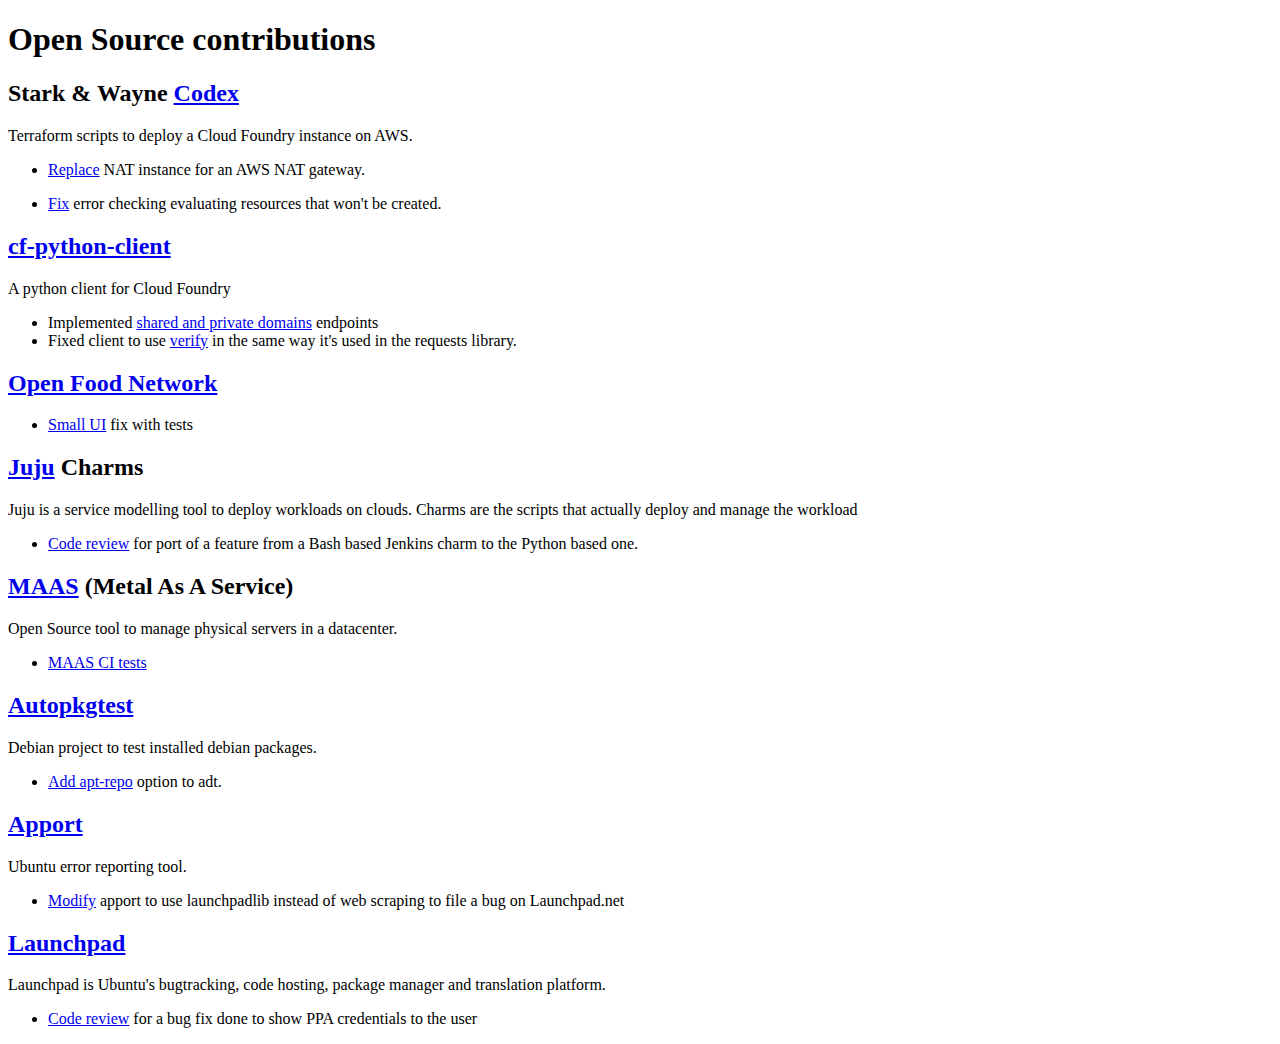
==== open-source/contributions.html @ 9a213010 "Add contribution to cf-python-client" ====
<!doctype html>
<html>
  <head>
    <meta charset="utf-8">
    <meta http-equiv="X-UA-Compatible" content="IE=edge">
    <meta name="viewport" content="width=device-width, initial-scale=1">
    <title>Diogo Matsubara Open Source Contributions</title>
    <link rel="stylesheet" href="css/styles.css">
  </head>
<body>
  <h1>Open Source contributions</h1>
  <div>
    <h2>Stark & Wayne <a href="https://github.com/starkandwayne/codex">Codex</a></h2>
    <p>Terraform scripts to deploy a Cloud Foundry instance on AWS.</p>
    <ul>
      <li><a href="https://github.com/starkandwayne/codex/pull/136">Replace</a> NAT instance for an AWS NAT gateway.</li>
    </ul>
    <ul>
      <li><a href="https://github.com/starkandwayne/codex/pull/135">Fix</a> error checking evaluating resources that won't be created.</li>
    </ul>
  </div>
  <div>
    <h2><a href="https://github.com/cloudfoundry-community/cf-python-client">cf-python-client</a></h2>
    <p>A python client for Cloud Foundry</p>
    <ul>
      <li>Implemented <a href="https://github.com/cloudfoundry-community/cf-python-client/pull/29/files">shared and private domains</a> endpoints</li>
      <li>Fixed client to use <a href="https://github.com/cloudfoundry-community/cf-python-client/pull/29/files">verify</a> in the same way it's used in the requests library.</li>
    </ul>
  </div>
  <div>
    <h2><a href="https://openfoodnetwork.org/">Open Food Network</a></h2>
    <ul>
      <li><a href="https://github.com/openfoodfoundation/openfoodnetwork/pull/1639">Small UI</a> fix with tests</li>
    </ul>
  </div>
  <div>
    <h2><a href="https://www.ubuntu.com/cloud/juju">Juju</a> Charms</h2>
    <p>Juju is a service modelling tool to deploy workloads on clouds.
    Charms are the scripts that actually deploy and manage the workload</p>
    <ul>
      <li><a href="https://code.launchpad.net/~matsubara/charms/trusty/jenkins/jenkins-bundle/+merge/270415">Code review</a> for port of a feature from a Bash based Jenkins charm to
        the Python based one.</li>
    </ul>
  </div>
  <div>
    <h2><a href="https://maas.io/">MAAS</a> (Metal As A Service)</h2>
    <p>Open Source tool to manage physical servers in a datacenter.</p>
    <ul>
      <li><a href="https://bazaar.launchpad.net/~maas-maintainers/maas/qa-lab-tests-1.5/view/244/maas-integration.py">MAAS CI tests</a>
      </li>
      <!-- XXX: dma broken links
      <li><a href="https://code.launchpad.net/~matsubara/maas/add-ipmi-assertion/+merge/138211">Code review</a> for a small patch to assert IPMI commands worked correctly.
      </li>
      <li><a href="https://code.launchpad.net/~matsubara/maas/enable-cluster-controller/+merge/146202">Enable</a> tests for another component of MAAS running on a separate network segment.  
      </li>
      -->
    </ul>
  </div>
  <div>
    <h2><a href="http://packaging.ubuntu.com/html/auto-pkg-test.html">Autopkgtest</a></h2>
    <p>Debian project to test installed debian packages.</p>
    <ul>
      <li><a href="https://code.launchpad.net/~matsubara/auto-package-testing/add-apt-repo/+merge/123132">Add apt-repo</a> option to adt.</li>
    </ul>
  </div>
  <div>
    <h2><a href="https://wiki.ubuntu.com/Apport">Apport</a></h2>
    <p>Ubuntu error reporting tool.</p>
    <ul>
      <li><a href="http://bazaar.launchpad.net/~apport-hackers/apport/trunk/revision/1788?start_revid=1788">Modify</a> apport to use launchpadlib instead of web scraping to file a bug on Launchpad.net</li>
    </ul>
  </div>
  <div>
    <h2><a href="https://launchpad.net/">Launchpad</a></h2>
    <p>Launchpad is Ubuntu's bugtracking, code hosting, package manager and
    translation platform.</p>
    <ul>
      <li><a href="https://code.launchpad.net/~matsubara/launchpad/404279-private-ppa-link/+merge/66335">Code review</a> for a bug fix done to show PPA credentials to the user
      </li>
    </ul>
  </div>
</body>
</html>
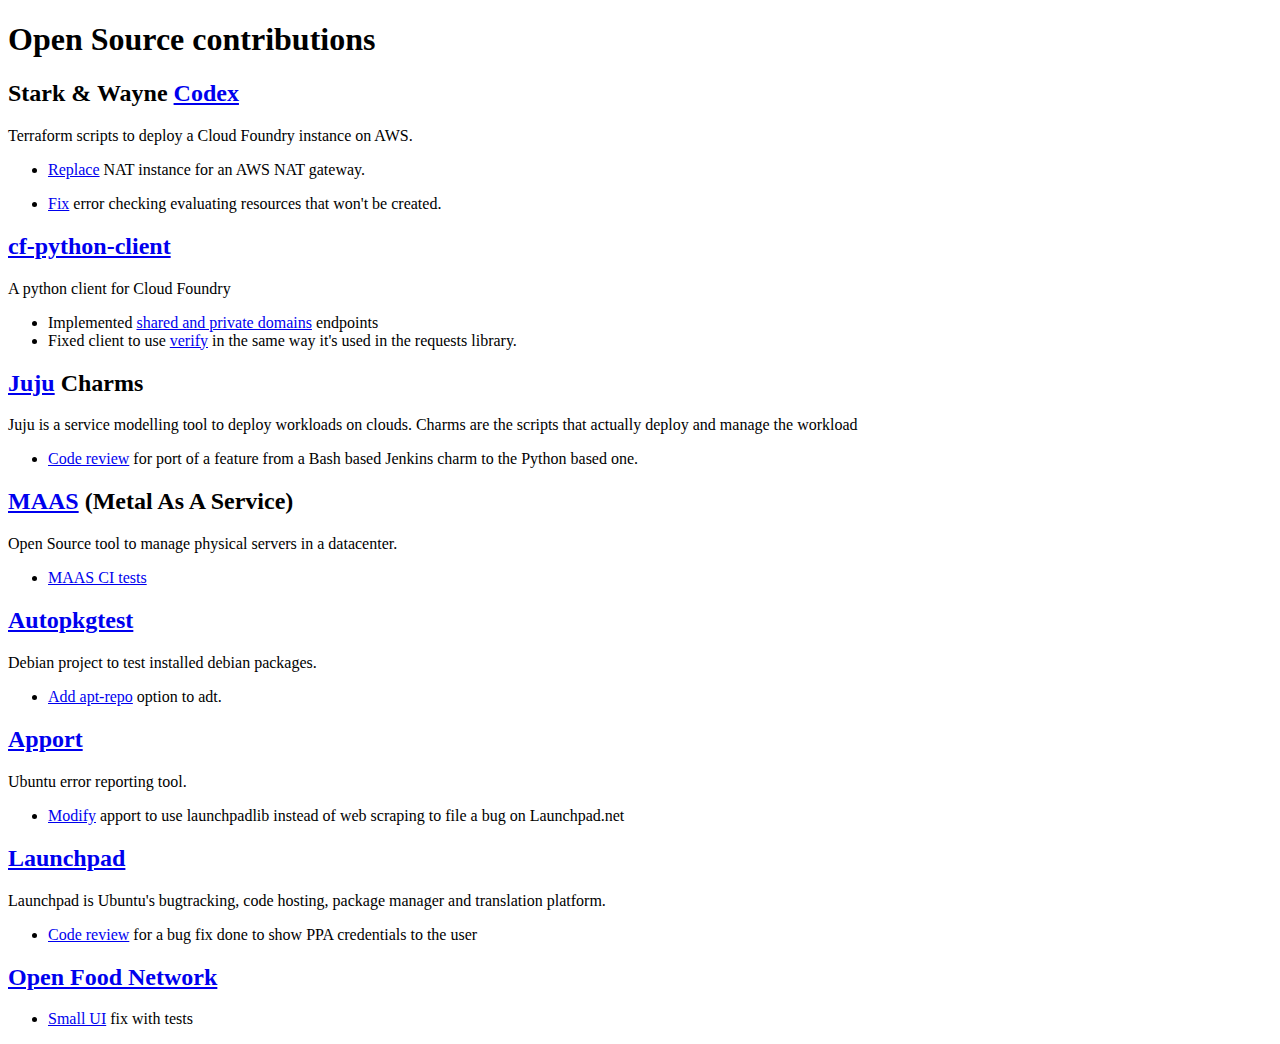
==== commit b16fa469: "move OFN contribution to bottom" ====
--- a/open-source/contributions.html
+++ b/open-source/contributions.html
@@ -25,12 +25,6 @@
     <ul>
       <li>Implemented <a href="https://github.com/cloudfoundry-community/cf-python-client/pull/29/files">shared and private domains</a> endpoints</li>
       <li>Fixed client to use <a href="https://github.com/cloudfoundry-community/cf-python-client/pull/29/files">verify</a> in the same way it's used in the requests library.</li>
-    </ul>
-  </div>
-  <div>
-    <h2><a href="https://openfoodnetwork.org/">Open Food Network</a></h2>
-    <ul>
-      <li><a href="https://github.com/openfoodfoundation/openfoodnetwork/pull/1639">Small UI</a> fix with tests</li>
     </ul>
   </div>
   <div>
@@ -79,5 +73,11 @@
       </li>
     </ul>
   </div>
+  <div>
+    <h2><a href="https://openfoodnetwork.org/">Open Food Network</a></h2>
+    <ul>
+      <li><a href="https://github.com/openfoodfoundation/openfoodnetwork/pull/1639">Small UI</a> fix with tests</li>
+    </ul>
+  </div>
 </body>
 </html>
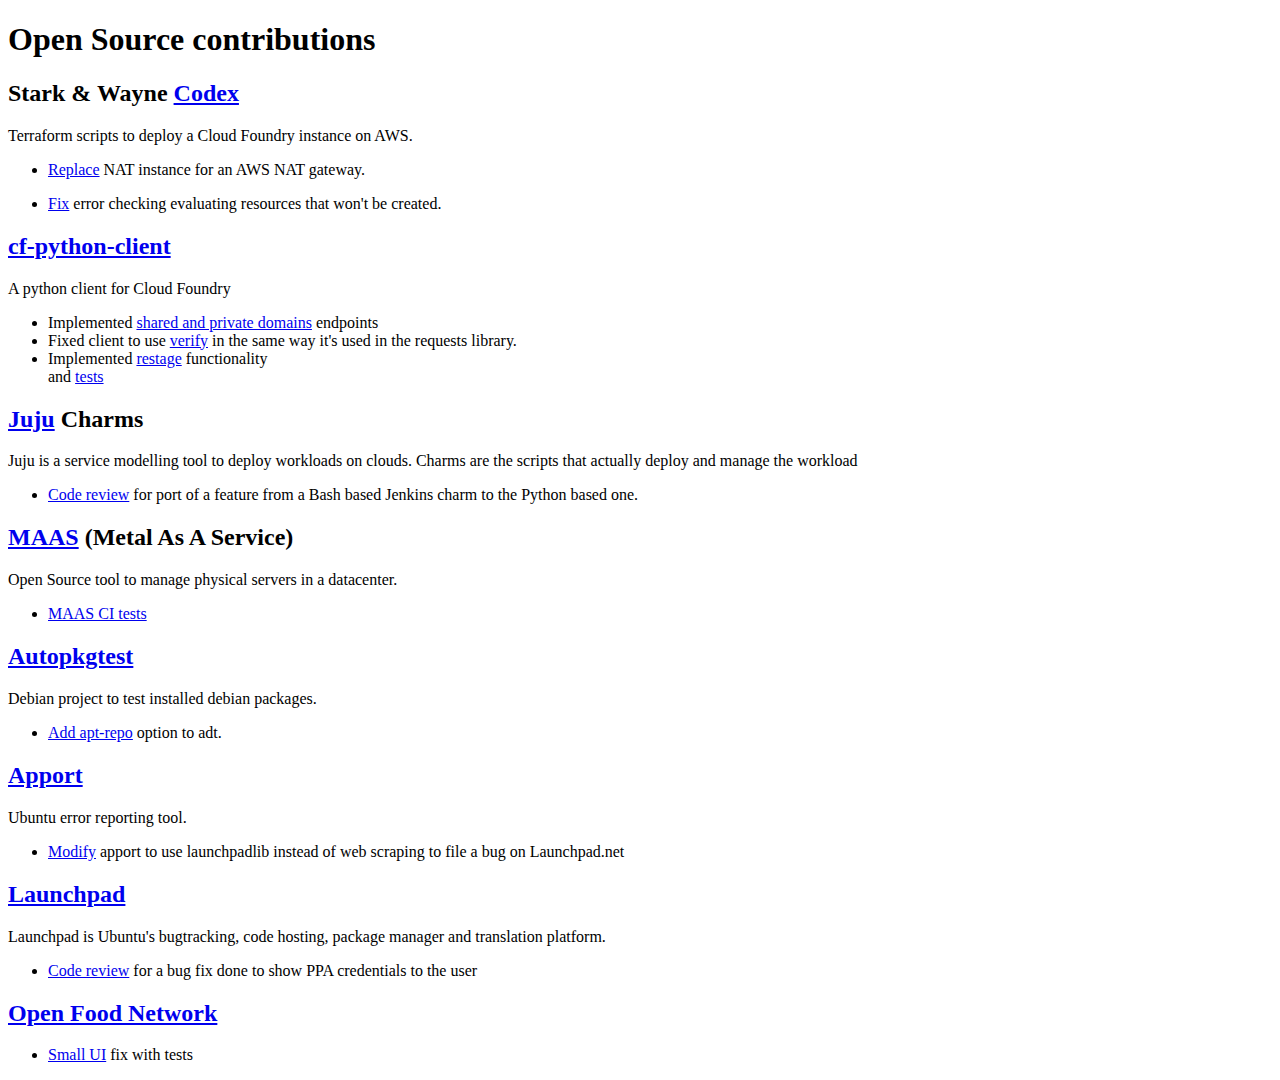
==== commit 01abd673: "Add another contribution to cf-python-client" ====
--- a/open-source/contributions.html
+++ b/open-source/contributions.html
@@ -25,6 +25,7 @@
     <ul>
       <li>Implemented <a href="https://github.com/cloudfoundry-community/cf-python-client/pull/29/files">shared and private domains</a> endpoints</li>
       <li>Fixed client to use <a href="https://github.com/cloudfoundry-community/cf-python-client/pull/29/files">verify</a> in the same way it's used in the requests library.</li>
+      <li>Implemented <a href="https://github.com/cloudfoundry-community/cf-python-client/pull/33/files">restage</a> functionality</li> and <a href="https://github.com/cloudfoundry-community/cf-python-client/pull/34/files">tests</a></li>
     </ul>
   </div>
   <div>
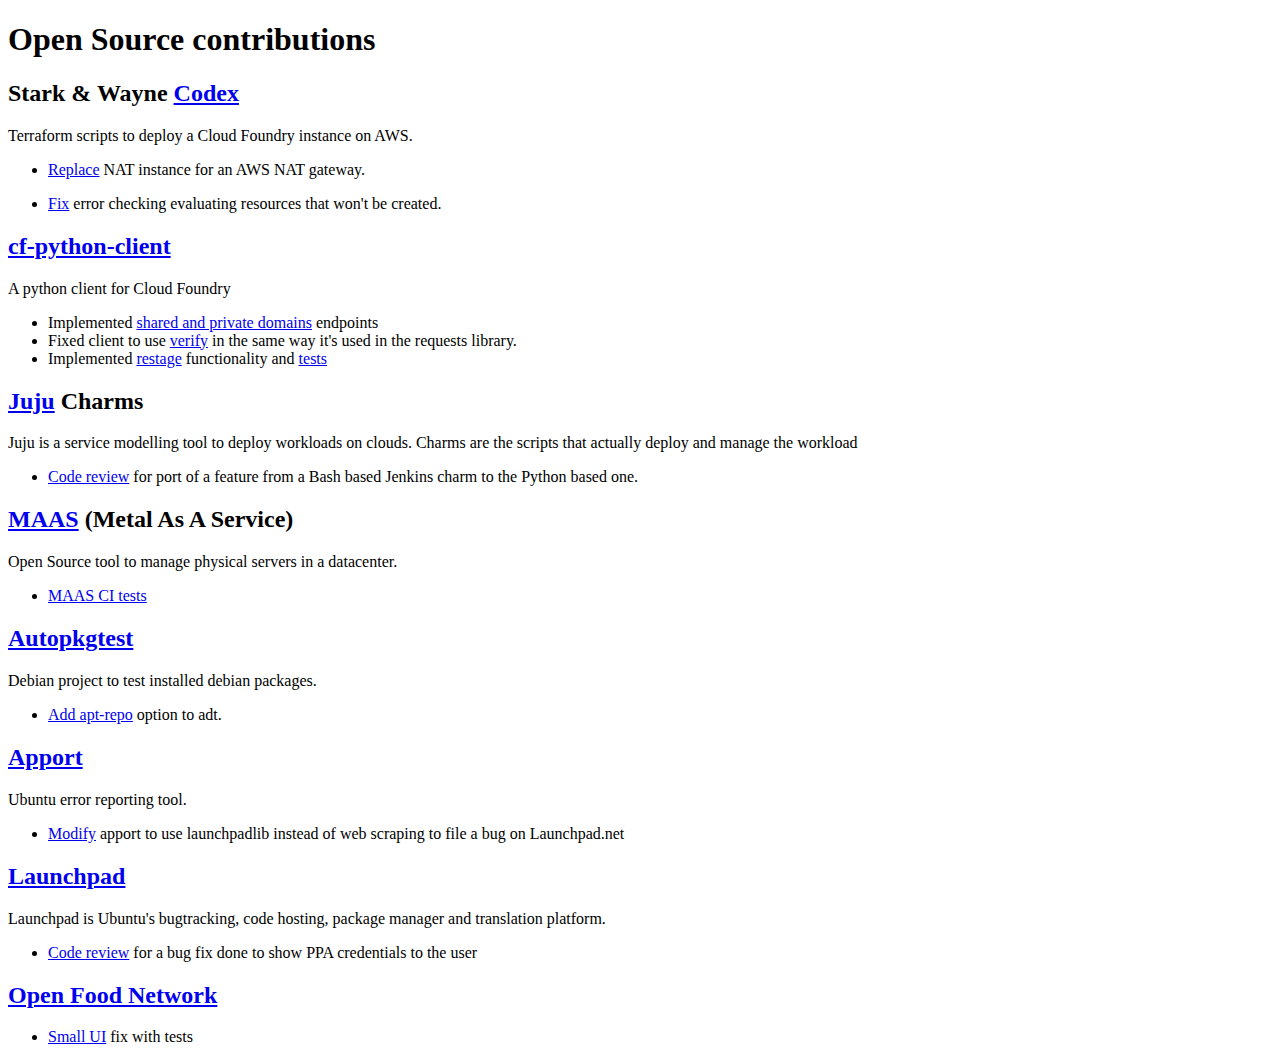
==== commit e318bdd1: "Fix formatting" ====
--- a/open-source/contributions.html
+++ b/open-source/contributions.html
@@ -25,7 +25,7 @@
     <ul>
       <li>Implemented <a href="https://github.com/cloudfoundry-community/cf-python-client/pull/29/files">shared and private domains</a> endpoints</li>
       <li>Fixed client to use <a href="https://github.com/cloudfoundry-community/cf-python-client/pull/29/files">verify</a> in the same way it's used in the requests library.</li>
-      <li>Implemented <a href="https://github.com/cloudfoundry-community/cf-python-client/pull/33/files">restage</a> functionality</li> and <a href="https://github.com/cloudfoundry-community/cf-python-client/pull/34/files">tests</a></li>
+      <li>Implemented <a href="https://github.com/cloudfoundry-community/cf-python-client/pull/33/files">restage</a> functionality and <a href="https://github.com/cloudfoundry-community/cf-python-client/pull/34/files">tests</a></li>
     </ul>
   </div>
   <div>
@@ -46,7 +46,7 @@
       <!-- XXX: dma broken links
       <li><a href="https://code.launchpad.net/~matsubara/maas/add-ipmi-assertion/+merge/138211">Code review</a> for a small patch to assert IPMI commands worked correctly.
       </li>
-      <li><a href="https://code.launchpad.net/~matsubara/maas/enable-cluster-controller/+merge/146202">Enable</a> tests for another component of MAAS running on a separate network segment.  
+      <li><a href="https://code.launchpad.net/~matsubara/maas/enable-cluster-controller/+merge/146202">Enable</a> tests for another component of MAAS running on a separate network segment.
       </li>
       -->
     </ul>
